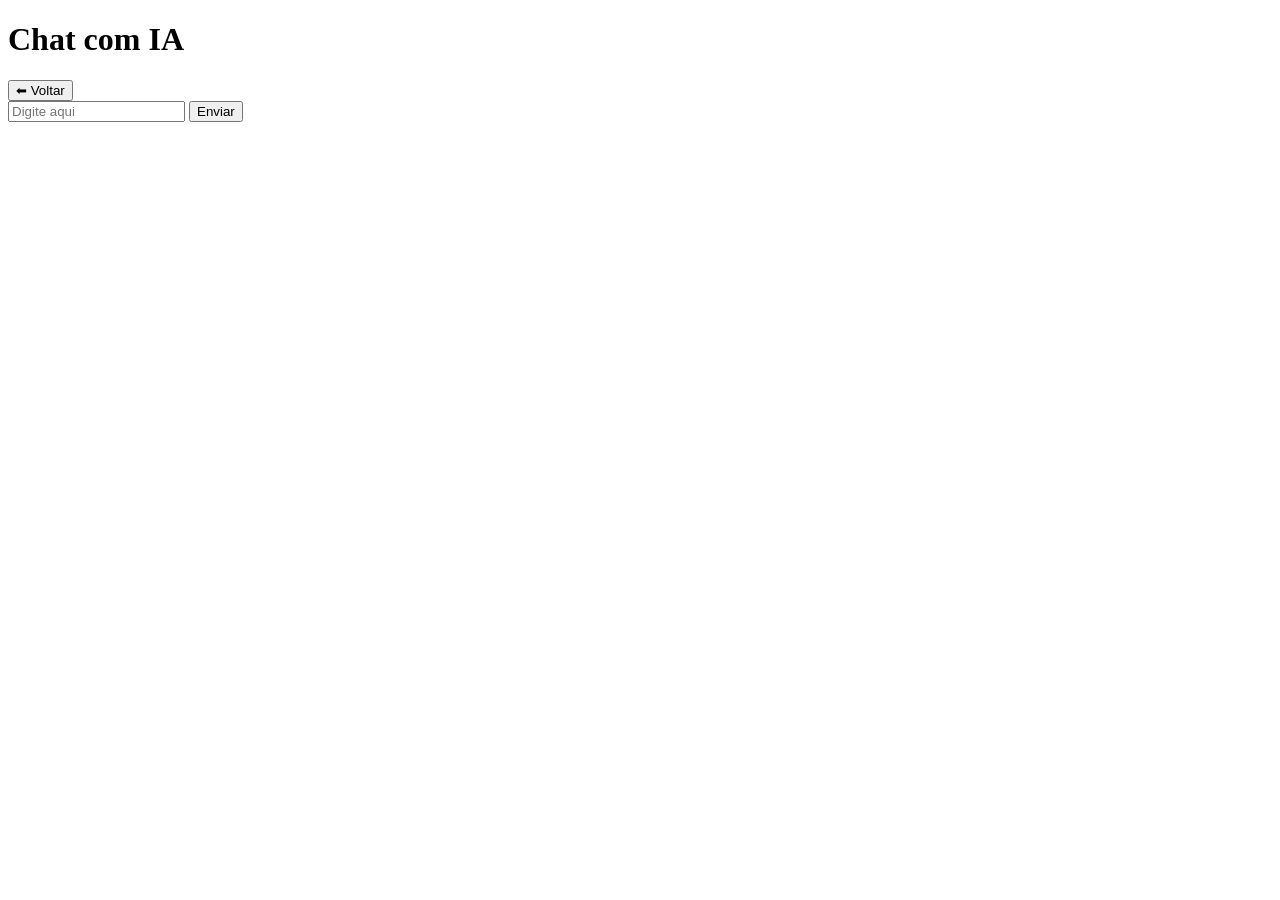
==== front-end/chat.html @ 09144856 "nexy" ====
<!DOCTYPE html>
<html>
<head>
<title>Nexy IA</title>
<link rel="stylesheet" href="/css/style.css">
<script src="/js/script.js"></script>

</head>

<body>

<h1>Chat com IA</h1>
<button onclick="voltar()" class="btn-voltar">⬅ Voltar</button>

<div id="chat"></div>

<input type="text" id="mensagem" placeholder="Digite aqui">

<button onclick="enviarMensagem()">Enviar</button>

<script src="/script.js"></script>
<script src="/js/app.js"></script>


</body>
</html>
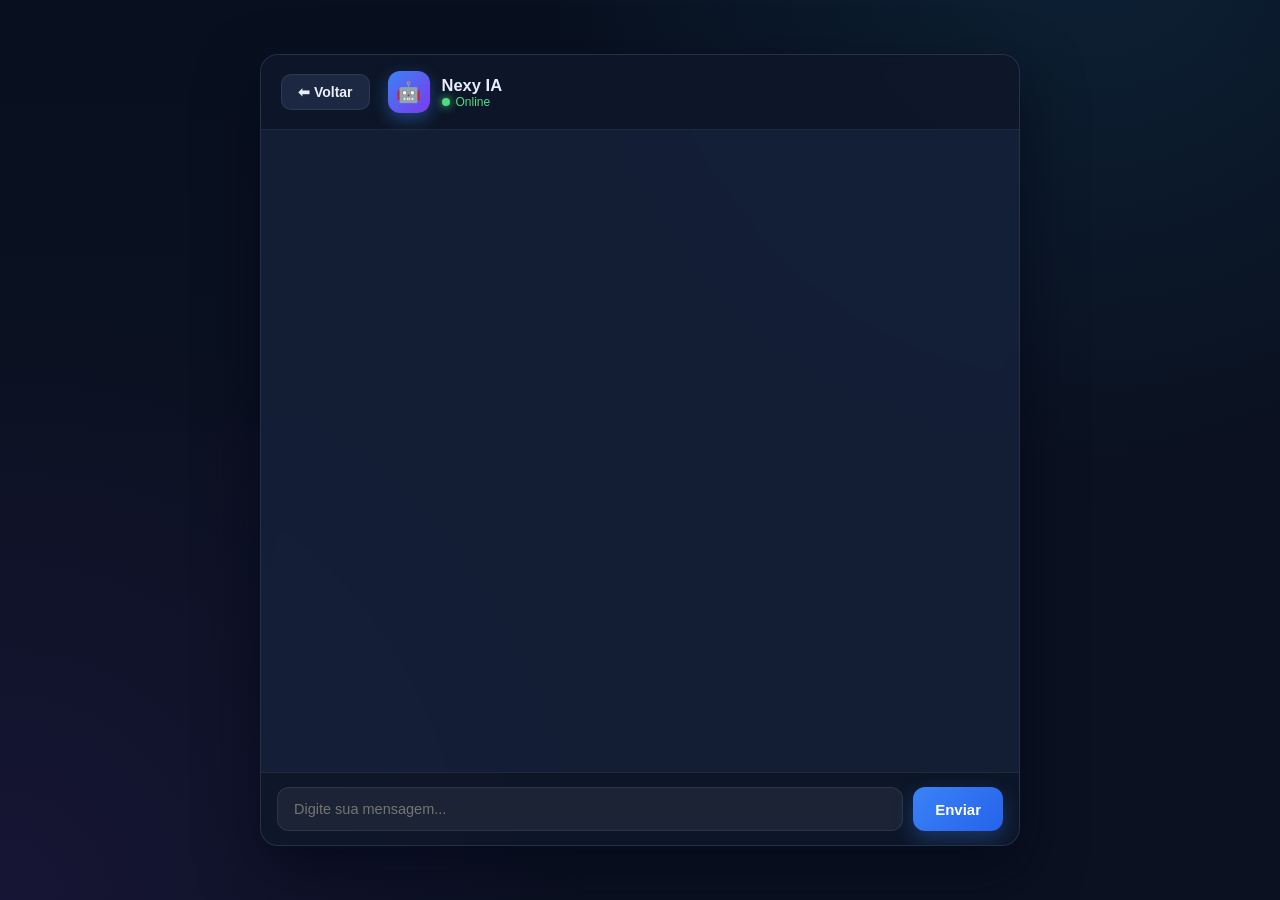
==== commit 35e74220: "Merge pull request #2 from Borges-3028/feat-atualizador-css-html Atualização css e html das paginas" ====
--- a/front-end/chat.html
+++ b/front-end/chat.html
@@ -1,10 +1,185 @@
 <!DOCTYPE html>
-<html>
+<html lang="pt-BR">
 <head>
+<meta charset="UTF-8">
+<meta name="viewport" content="width=device-width, initial-scale=1.0">
 <title>Nexy IA</title>
 <link rel="stylesheet" href="/css/style.css">
 <script src="/js/script.js"></script>
 
+<style>
+* { margin: 0; padding: 0; box-sizing: border-box; }
+
+:root {
+  --surface: #16213a;
+  --surface-2: #1c2742;
+  --border: rgba(148,163,184,0.14);
+  --primary: #3b82f6;
+  --text: #e8eefc;
+  --muted: #94a3b8;
+}
+
+/* sobrescreve o reset centralizado do style.css externo */
+body {
+  margin: 0;
+  padding: 0;
+  display: flex;
+  flex-direction: column;
+  align-items: center;
+  justify-content: center;
+  background:
+    radial-gradient(circle at 85% -10%, rgba(56,189,248,0.10), transparent 38%),
+    radial-gradient(circle at 0% 100%, rgba(124,58,237,0.10), transparent 38%),
+    linear-gradient(180deg, #08101f 0%, #0b1120 60%);
+  color: var(--text);
+  font-family: 'Segoe UI', Tahoma, Geneva, Verdana, sans-serif;
+  min-height: 100vh;
+  height: 100vh;
+  overflow: hidden;
+}
+
+/* esconde o h1 padrão da página (usamos o header do card) */
+body > h1 { display: none; }
+/* o botão voltar solto é reposicionado dentro do header via CSS */
+body > .btn-voltar { display: none; }
+
+.chat-shell {
+  width: 100%;
+  max-width: 760px;
+  height: 88vh;
+  margin: 0 auto;
+  display: flex;
+  flex-direction: column;
+  background: rgba(22,33,58,0.85);
+  border: 1px solid var(--border);
+  border-radius: 18px;
+  overflow: hidden;
+  box-shadow: 0 24px 60px rgba(2,6,23,0.6);
+  backdrop-filter: blur(8px);
+}
+
+.chat-header {
+  display: flex;
+  align-items: center;
+  gap: 12px;
+  padding: 16px 20px;
+  border-bottom: 1px solid var(--border);
+  background: rgba(8,14,28,0.5);
+}
+
+.chat-header .ai-avatar {
+  width: 42px; height: 42px;
+  border-radius: 12px;
+  background: linear-gradient(135deg, var(--primary), #7c3aed);
+  display: grid; place-items: center;
+  font-size: 20px;
+  box-shadow: 0 6px 16px rgba(59,130,246,0.4);
+}
+
+.chat-header .info h2 { font-size: 16.5px; font-weight: 700; }
+.chat-header .info .status {
+  font-size: 12px; color: #4ade80;
+  display: flex; align-items: center; gap: 6px;
+}
+.chat-header .info .status::before {
+  content: ""; width: 8px; height: 8px; border-radius: 50%;
+  background: #4ade80; box-shadow: 0 0 8px #4ade80;
+}
+
+.chat-header .back {
+  margin-right: 6px;
+  display: inline-flex;
+  align-items: center;
+  gap: 7px;
+  padding: 9px 16px;
+  background: var(--surface-2);
+  border: 1px solid var(--border);
+  border-radius: 10px;
+  color: var(--text);
+  font-size: 14px;
+  font-weight: 600;
+  cursor: pointer;
+  box-shadow: none;
+  margin-top: 0;
+  margin-bottom: 0;
+  transition: all 0.2s ease;
+}
+.chat-header .back:hover {
+  border-color: rgba(96,165,250,0.45);
+  background: rgba(59,130,246,0.12);
+  transform: translateY(-1px);
+}
+
+/* área das mensagens (sobrescreve o #chat do style.css) */
+#chat {
+  flex: 1;
+  width: 100%;
+  max-width: none;
+  margin: 0;
+  height: auto;
+  overflow-y: auto;
+  padding: 22px;
+  background: transparent;
+  text-align: left;
+  display: flex;
+  flex-direction: column;
+  gap: 4px;
+}
+
+#chat::-webkit-scrollbar { width: 8px; }
+#chat::-webkit-scrollbar-thumb {
+  background: rgba(148,163,184,0.25); border-radius: 8px;
+}
+
+/* barra de envio */
+.chat-compose {
+  display: flex;
+  gap: 10px;
+  padding: 14px 16px;
+  border-top: 1px solid var(--border);
+  background: rgba(8,14,28,0.5);
+}
+
+#mensagem {
+  flex: 1;
+  width: auto;
+  margin: 0;
+  padding: 13px 16px;
+  border: 1px solid var(--border);
+  border-radius: 12px;
+  background: rgba(255,255,255,0.06);
+  color: var(--text);
+  font-size: 14.5px;
+}
+#mensagem:focus {
+  outline: none;
+  border-color: #60a5fa;
+  box-shadow: 0 0 14px rgba(59,130,246,0.25);
+}
+
+.chat-compose button {
+  margin: 0;
+  padding: 0 22px;
+  border: none;
+  border-radius: 12px;
+  background: linear-gradient(135deg, var(--primary), #2563eb);
+  color: #fff;
+  font-size: 15px;
+  font-weight: 600;
+  cursor: pointer;
+  box-shadow: 0 8px 20px rgba(59,130,246,0.3);
+  transition: all 0.2s ease;
+}
+.chat-compose button:hover {
+  transform: translateY(-1px);
+  background: linear-gradient(135deg, #2563eb, #1d4ed8);
+}
+
+@media (max-width: 700px) {
+  .chat-shell { height: 100vh; max-width: 100%; border-radius: 0; border: none; }
+  body { padding: 0; }
+}
+</style>
 </head>
 
 <body>
@@ -12,15 +187,35 @@
 <h1>Chat com IA</h1>
 <button onclick="voltar()" class="btn-voltar">⬅ Voltar</button>
 
-<div id="chat"></div>
-
-<input type="text" id="mensagem" placeholder="Digite aqui">
-
-<button onclick="enviarMensagem()">Enviar</button>
+<div class="chat-shell">
+
+  <div class="chat-header">
+    <button class="back" onclick="voltar()">⬅ Voltar</button>
+    <div class="ai-avatar">🤖</div>
+    <div class="info">
+      <h2>Nexy IA</h2>
+      <div class="status">Online</div>
+    </div>
+  </div>
+
+  <div id="chat"></div>
+
+  <div class="chat-compose">
+    <input type="text" id="mensagem" placeholder="Digite sua mensagem...">
+    <button onclick="enviarMensagem()">Enviar</button>
+  </div>
+
+</div>
 
 <script src="/script.js"></script>
 <script src="/js/app.js"></script>
 
+<script>
+// envia com Enter
+document.getElementById("mensagem").addEventListener("keypress", (e) => {
+  if (e.key === "Enter") enviarMensagem();
+});
+</script>
 
 </body>
-</html>+</html>
